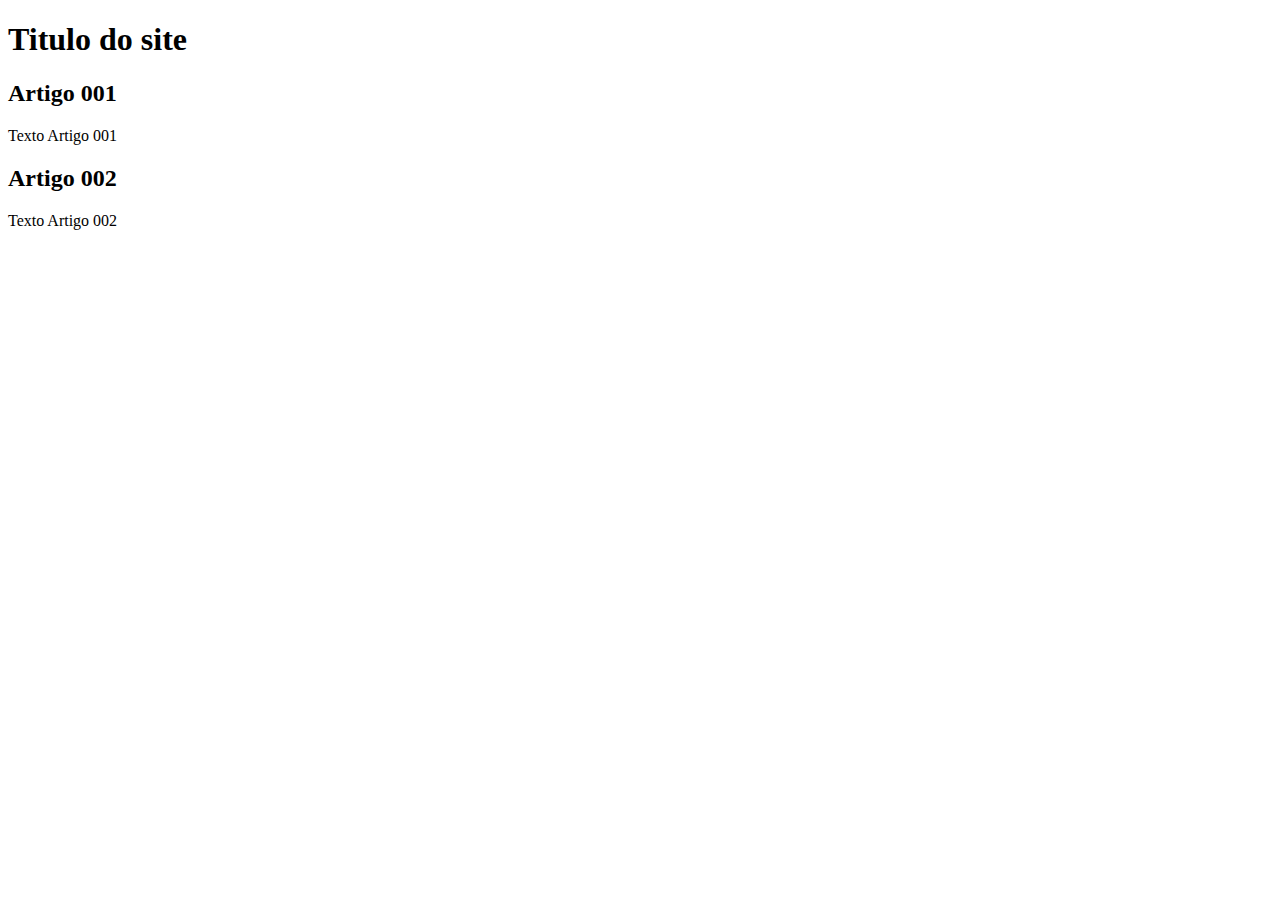
==== site-exemplo/teste.html @ 0fdb2f5d "add teste" ====
<!DOCTYPE html>
<html lang="pt-br">
<head>
    <meta charset="UTF-8">
    <meta http-equiv="X-UA-Compatible" content="IE=edge">
    <meta name="viewport" content="width=device-width, initial-scale=1.0">
    <title>testando branchs</title>
</head>
<body>
    <main>
        <head>
            <h1>Titulo do site</h1>


        </head>
        <article>
            <h2>Artigo 001</h2>
            <p>Texto Artigo 001</p>
        </article>
        <article>
            <h2>Artigo 002</h2>
            <p>Texto Artigo 002</p>
        </article>
    </main>

</body>
</html>
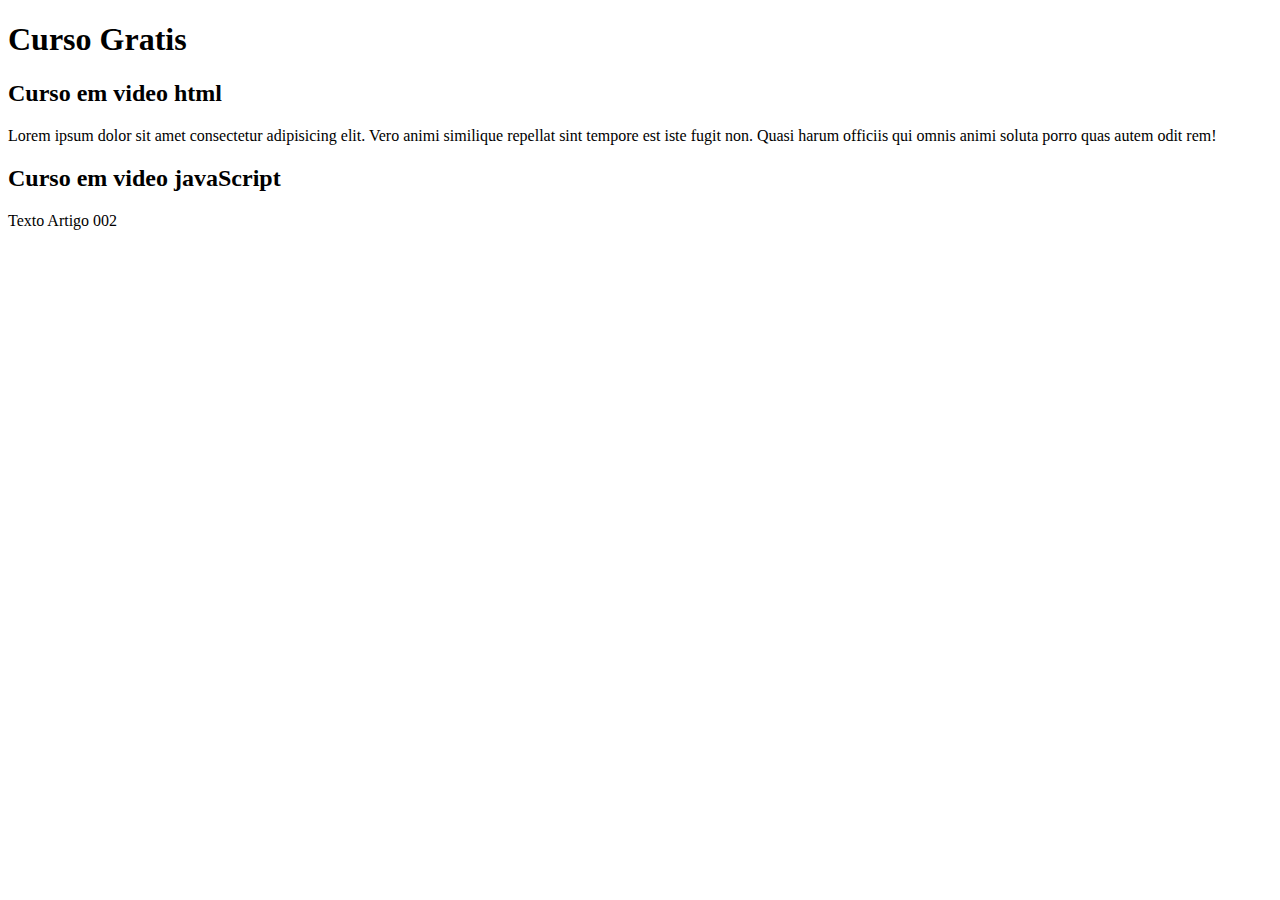
==== commit fb683e77: "Update teste.html" ====
--- a/site-exemplo/teste.html
+++ b/site-exemplo/teste.html
@@ -9,16 +9,16 @@
 <body>
     <main>
         <head>
-            <h1>Titulo do site</h1>
+            <h1>Curso Gratis</h1>
 
 
         </head>
         <article>
-            <h2>Artigo 001</h2>
-            <p>Texto Artigo 001</p>
+            <h2>Curso em video html</h2>
+            <p>Lorem ipsum dolor sit amet consectetur adipisicing elit. Vero animi similique repellat sint tempore est iste fugit non. Quasi harum officiis qui omnis animi soluta porro quas autem odit rem!</p>
         </article>
         <article>
-            <h2>Artigo 002</h2>
+            <h2>Curso em video javaScript</h2>
             <p>Texto Artigo 002</p>
         </article>
     </main>
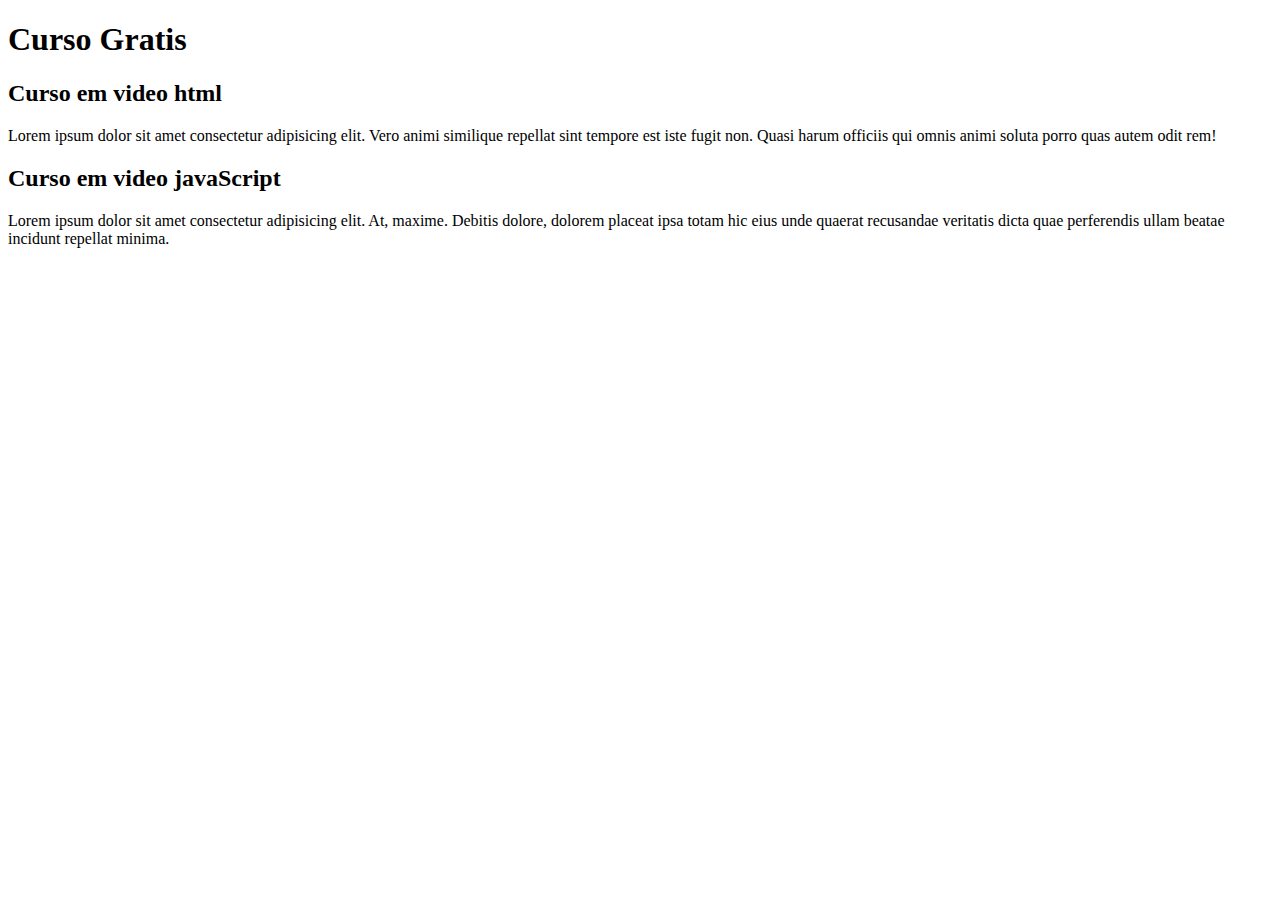
==== commit 3cc5cbb5: "Update teste.html" ====
--- a/site-exemplo/teste.html
+++ b/site-exemplo/teste.html
@@ -19,7 +19,7 @@
         </article>
         <article>
             <h2>Curso em video javaScript</h2>
-            <p>Texto Artigo 002</p>
+            <p>Lorem ipsum dolor sit amet consectetur adipisicing elit. At, maxime. Debitis dolore, dolorem placeat ipsa totam hic eius unde quaerat recusandae veritatis dicta quae perferendis ullam beatae incidunt repellat minima.</p>
         </article>
     </main>
 
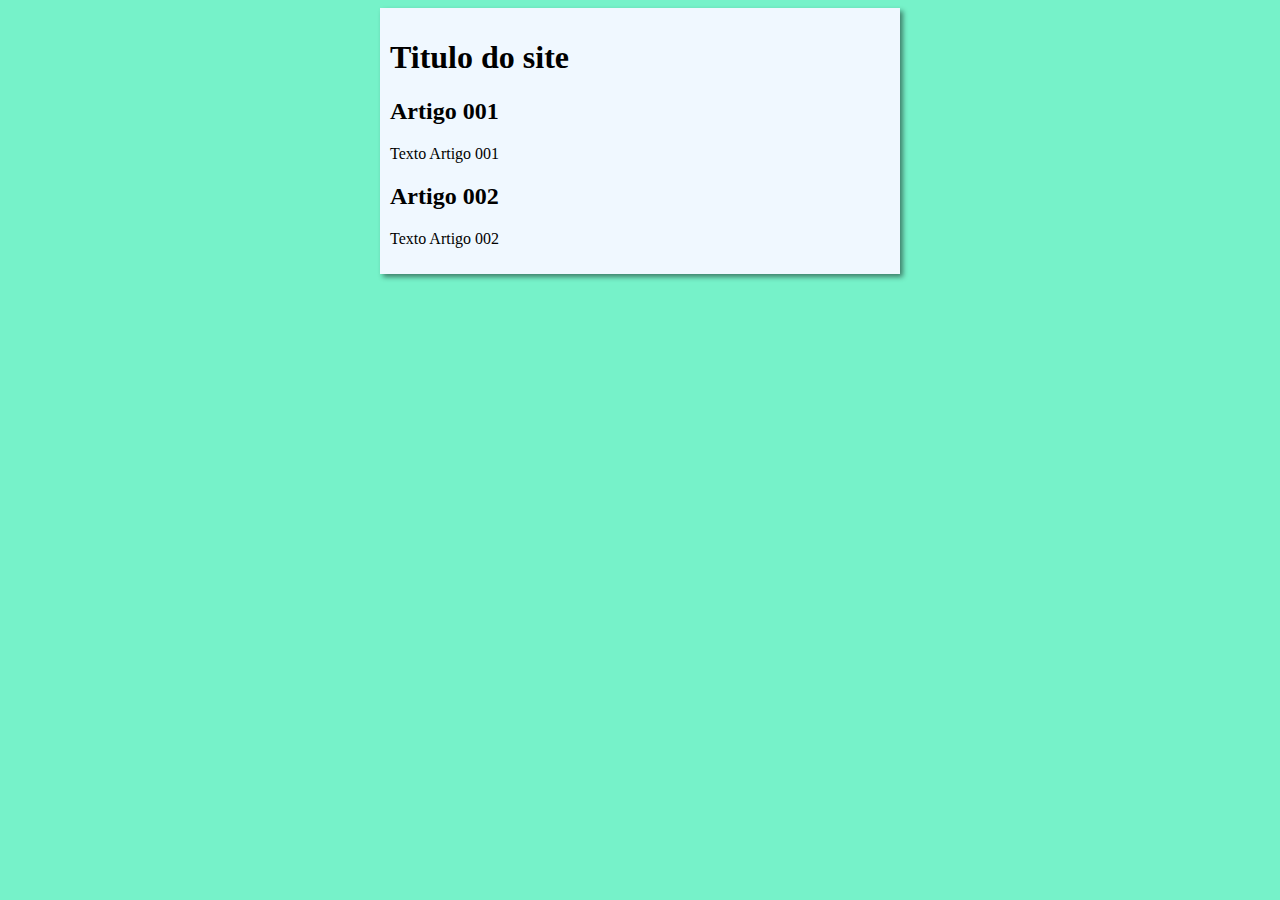
==== commit 2b28771a: "INICIEI O DESIGN" ====
--- a/site-exemplo/teste.html
+++ b/site-exemplo/teste.html
@@ -5,21 +5,22 @@
     <meta http-equiv="X-UA-Compatible" content="IE=edge">
     <meta name="viewport" content="width=device-width, initial-scale=1.0">
     <title>testando branchs</title>
+    <link rel="stylesheet" href="estilo.css">
 </head>
 <body>
     <main>
         <head>
-            <h1>Curso Gratis</h1>
+            <h1>Titulo do site</h1>
 
 
         </head>
         <article>
-            <h2>Curso em video html</h2>
-            <p>Lorem ipsum dolor sit amet consectetur adipisicing elit. Vero animi similique repellat sint tempore est iste fugit non. Quasi harum officiis qui omnis animi soluta porro quas autem odit rem!</p>
+            <h2>Artigo 001</h2>
+            <p>Texto Artigo 001</p>
         </article>
         <article>
-            <h2>Curso em video javaScript</h2>
-            <p>Lorem ipsum dolor sit amet consectetur adipisicing elit. At, maxime. Debitis dolore, dolorem placeat ipsa totam hic eius unde quaerat recusandae veritatis dicta quae perferendis ullam beatae incidunt repellat minima.</p>
+            <h2>Artigo 002</h2>
+            <p>Texto Artigo 002</p>
         </article>
     </main>
 
--- a/site-exemplo/estilo.css
+++ b/site-exemplo/estilo.css
@@ -0,0 +1,15 @@
+head {
+    font-family: Arial, Helvetica, sans-serif;
+    font-size: 16px;
+
+}
+body{
+    background-color: rgb(118, 242, 201);
+}
+main{
+    background-color: aliceblue;
+    width: 500px;
+    margin: auto;
+    padding: 10PX;
+    box-shadow: 3px 3px 5px rgba(0, 0, 0, 0.47);
+}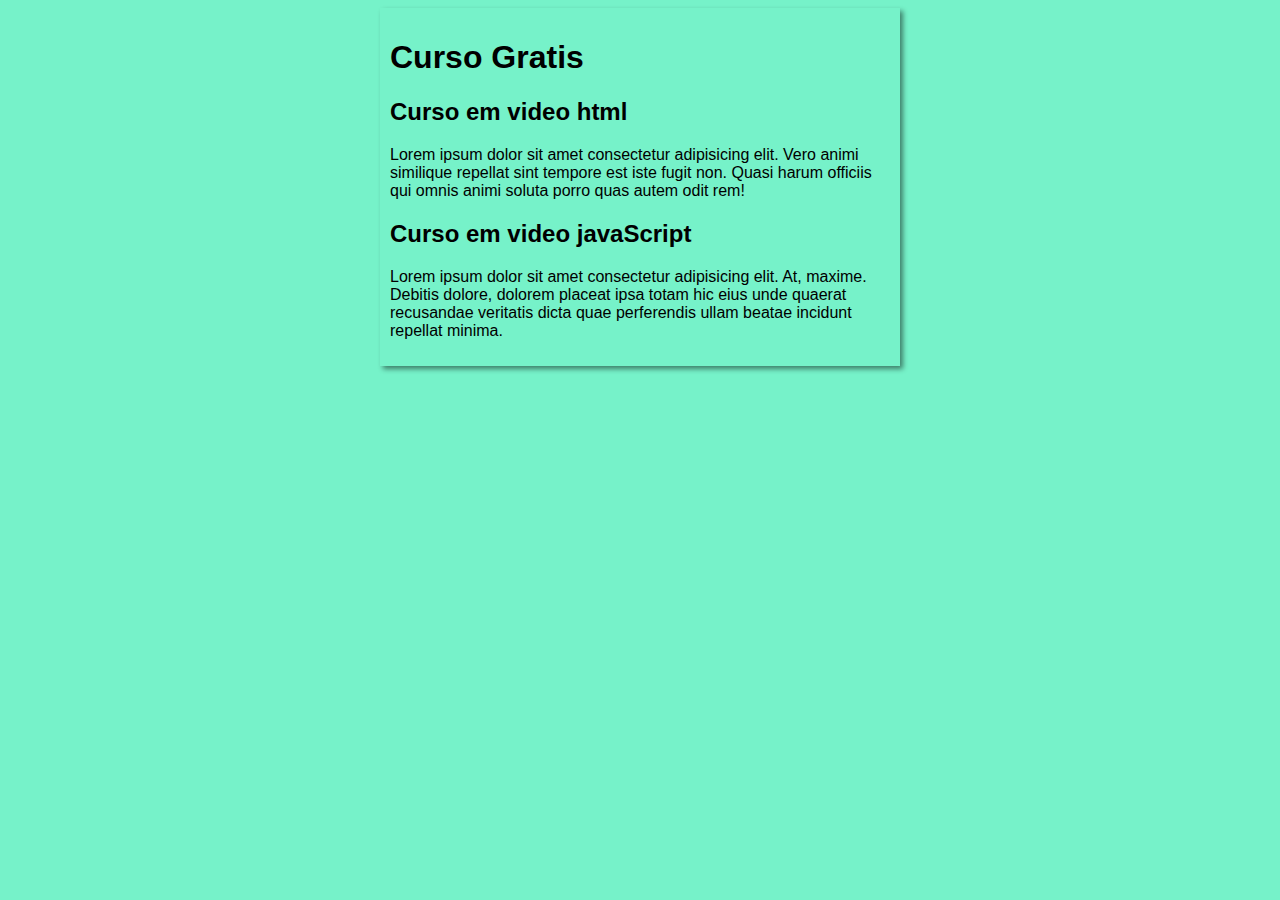
==== commit c0ddba01: "Merge branch 'design'" ====
--- a/site-exemplo/teste.html
+++ b/site-exemplo/teste.html
@@ -10,17 +10,17 @@
 <body>
     <main>
         <head>
-            <h1>Titulo do site</h1>
+            <h1>Curso Gratis</h1>
 
 
         </head>
         <article>
-            <h2>Artigo 001</h2>
-            <p>Texto Artigo 001</p>
+            <h2>Curso em video html</h2>
+            <p>Lorem ipsum dolor sit amet consectetur adipisicing elit. Vero animi similique repellat sint tempore est iste fugit non. Quasi harum officiis qui omnis animi soluta porro quas autem odit rem!</p>
         </article>
         <article>
-            <h2>Artigo 002</h2>
-            <p>Texto Artigo 002</p>
+            <h2>Curso em video javaScript</h2>
+            <p>Lorem ipsum dolor sit amet consectetur adipisicing elit. At, maxime. Debitis dolore, dolorem placeat ipsa totam hic eius unde quaerat recusandae veritatis dicta quae perferendis ullam beatae incidunt repellat minima.</p>
         </article>
     </main>
 
--- a/site-exemplo/estilo.css
+++ b/site-exemplo/estilo.css
@@ -1,13 +1,12 @@
-head {
+body{
     font-family: Arial, Helvetica, sans-serif;
     font-size: 16px;
 
-}
-body{
+
+
     background-color: rgb(118, 242, 201);
 }
 main{
-    background-color: aliceblue;
     width: 500px;
     margin: auto;
     padding: 10PX;
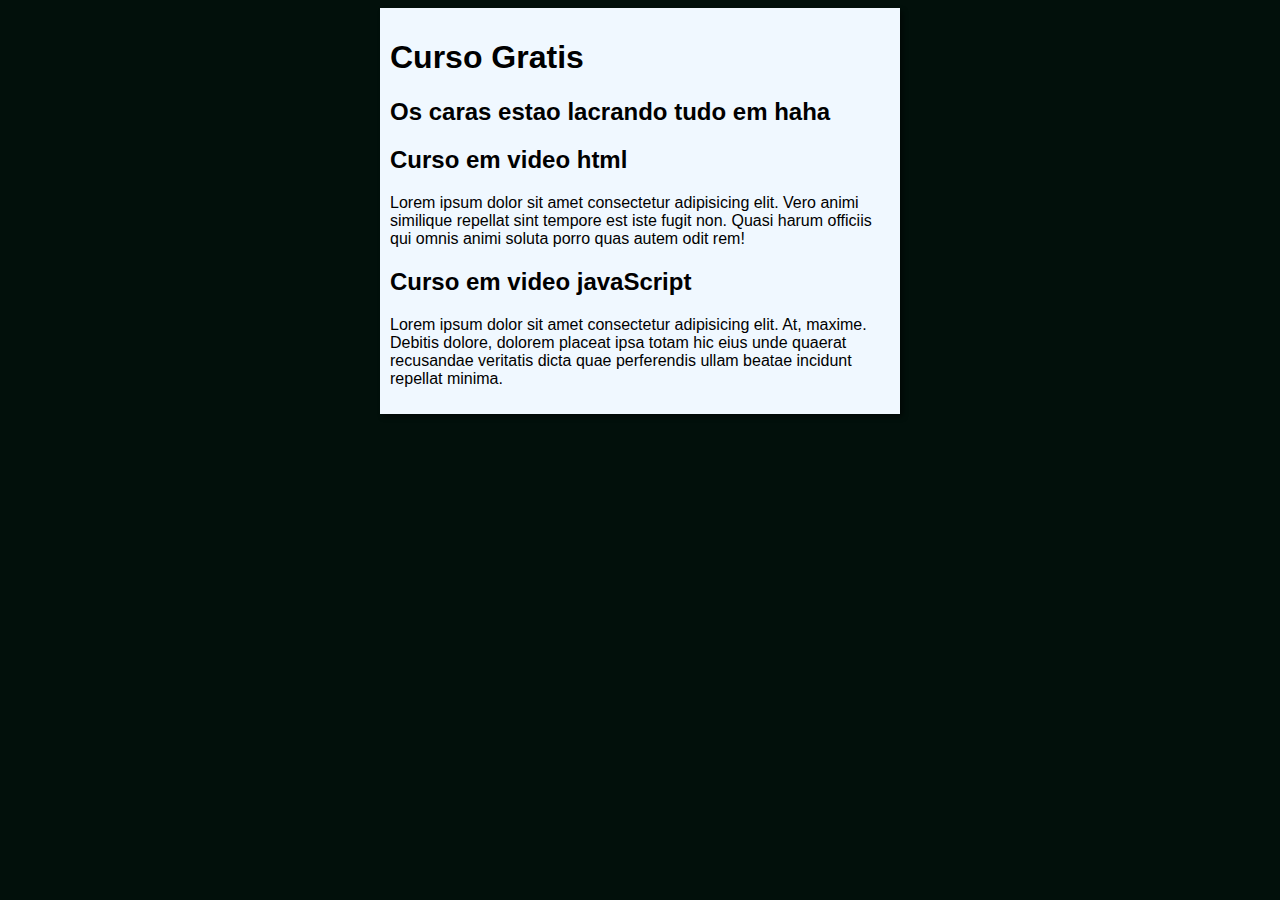
==== commit 44d544a2: "uau" ====
--- a/site-exemplo/teste.html
+++ b/site-exemplo/teste.html
@@ -11,6 +11,7 @@
     <main>
         <head>
             <h1>Curso Gratis</h1>
+            <h2>Os caras estao lacrando tudo em haha</h2>
 
 
         </head>
--- a/site-exemplo/estilo.css
+++ b/site-exemplo/estilo.css
@@ -1,14 +1,14 @@
-body{
-    font-family: Arial, Helvetica, sans-serif;
-    font-size: 16px;
 
+ body{
 
-
-    background-color: rgb(118, 242, 201);
+    background-color: rgb(2, 16, 11);
 }
 main{
     width: 500px;
     margin: auto;
     padding: 10PX;
     box-shadow: 3px 3px 5px rgba(0, 0, 0, 0.47);
+    font-family: Arial, Helvetica, sans-serif;
+    font-size: 16px;
+    background-color: aliceblue;
 }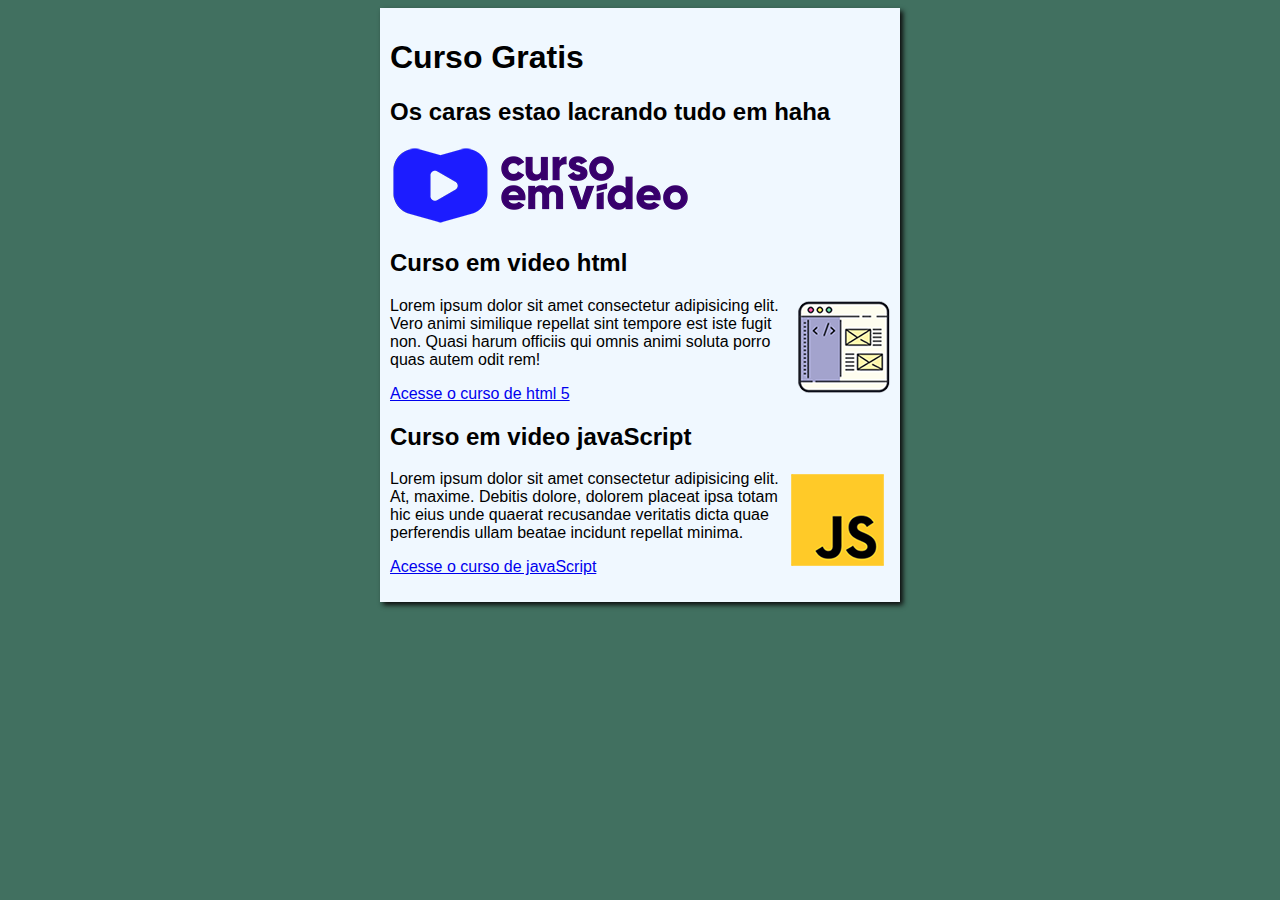
==== commit 4bb71e99: "uau" ====
--- a/site-exemplo/teste.html
+++ b/site-exemplo/teste.html
@@ -12,16 +12,21 @@
         <head>
             <h1>Curso Gratis</h1>
             <h2>Os caras estao lacrando tudo em haha</h2>
+        <img src="Imagens/curso-em-video-cor.png" alt="">
 
 
         </head>
         <article>
             <h2>Curso em video html</h2>
+            <img class="lado" src="Imagens/curso-html-css.png" alt="Curso Em Html">
             <p>Lorem ipsum dolor sit amet consectetur adipisicing elit. Vero animi similique repellat sint tempore est iste fugit non. Quasi harum officiis qui omnis animi soluta porro quas autem odit rem!</p>
+            <p><a href="CursoEmHtmlCss.html">Acesse o curso de html 5</a> </p>
         </article>
         <article>
             <h2>Curso em video javaScript</h2>
+            <img class="lado" src="Imagens/curso-javascript.png" alt="Curso Em JavaScript">
             <p>Lorem ipsum dolor sit amet consectetur adipisicing elit. At, maxime. Debitis dolore, dolorem placeat ipsa totam hic eius unde quaerat recusandae veritatis dicta quae perferendis ullam beatae incidunt repellat minima.</p>
+            <p><a href="CursoEmJavaScript.html">Acesse o curso de javaScript</a></p>
         </article>
     </main>
 
--- a/site-exemplo/estilo.css
+++ b/site-exemplo/estilo.css
@@ -1,14 +1,17 @@
 
  body{
 
-    background-color: rgb(2, 16, 11);
+    background-color: rgb(65, 112, 96);
 }
 main{
     width: 500px;
     margin: auto;
     padding: 10PX;
-    box-shadow: 3px 3px 5px rgba(0, 0, 0, 0.47);
+    box-shadow: 3px 3px 5px rgb(13, 13, 13);
     font-family: Arial, Helvetica, sans-serif;
     font-size: 16px;
     background-color: aliceblue;
+}
+img.lado{
+    float: right;
 }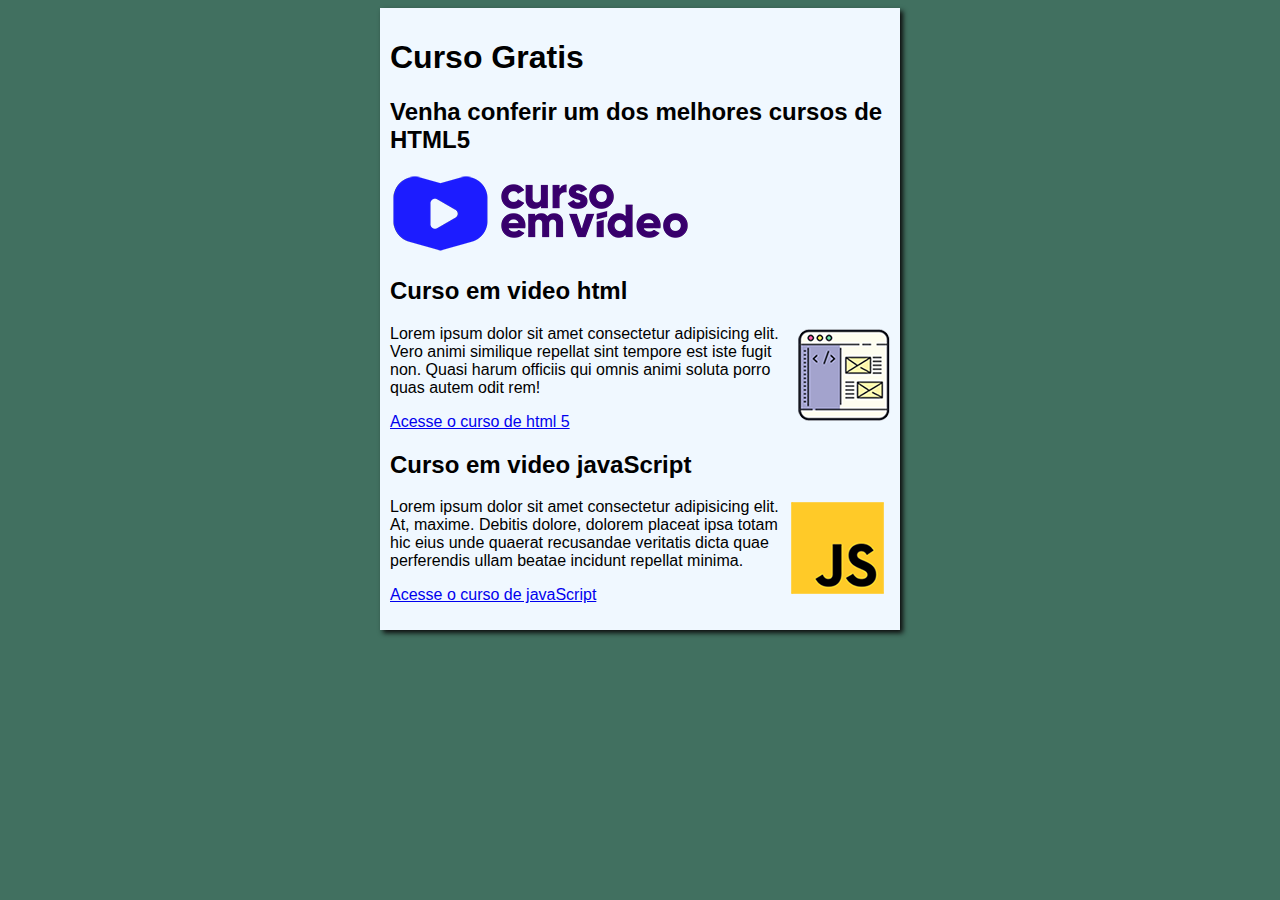
==== commit 38612487: "Update teste.html" ====
--- a/site-exemplo/teste.html
+++ b/site-exemplo/teste.html
@@ -11,7 +11,7 @@
     <main>
         <head>
             <h1>Curso Gratis</h1>
-            <h2>Os caras estao lacrando tudo em haha</h2>
+            <h2>Venha conferir um dos melhores cursos de HTML5 </h2>
         <img src="Imagens/curso-em-video-cor.png" alt="">
 
 
